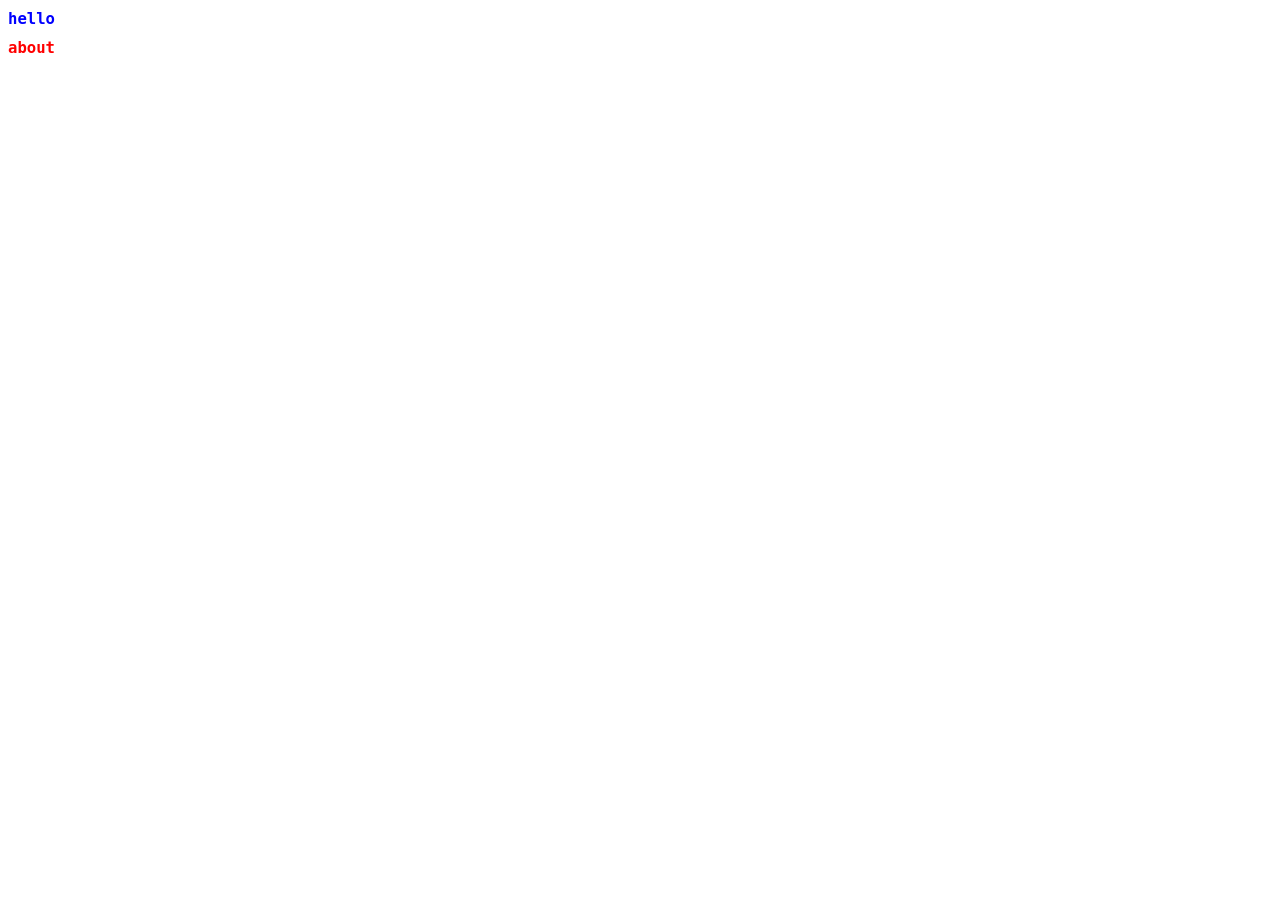
==== about.html @ c630b791 "initial message" ====
<!DOCTYPE html>
<html lang="en">
<head>
    <meta charset="UTF-8">
    <meta name="viewport" content="width=device-width, initial-scale=1.0">
    <title>Document</title>
</head>
<body>
    <h1 style="color:blue;font-size:larger;font-family:monospace;">hello</h1>
    <h1 style="color:red;font-size:larger;font-family:monospace;">about</h1>
</body>
</html>
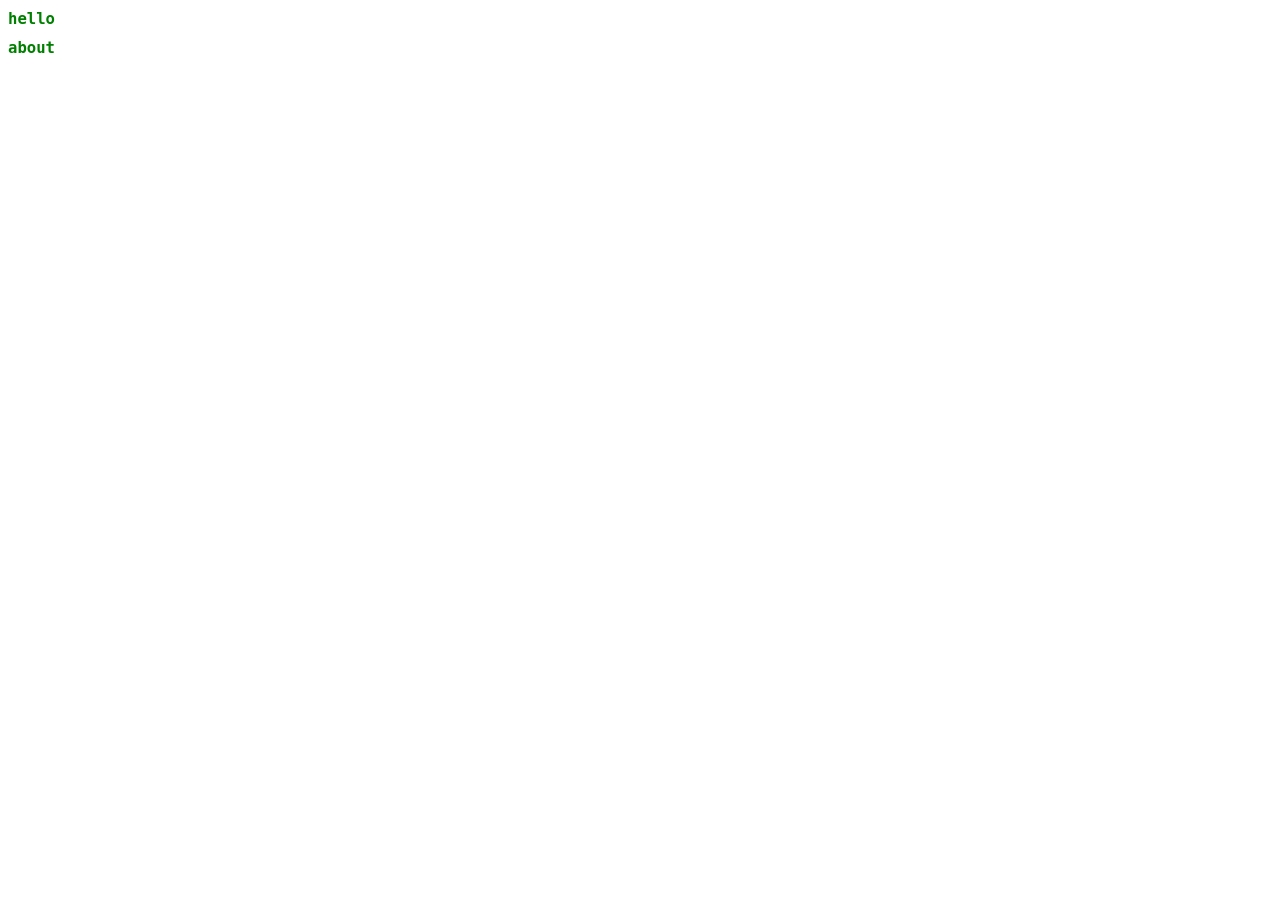
==== commit 4e2a3555: "initial message" ====
--- a/about.html
+++ b/about.html
@@ -4,9 +4,17 @@
     <meta charset="UTF-8">
     <meta name="viewport" content="width=device-width, initial-scale=1.0">
     <title>Document</title>
+    <link rel="stylesheet" href="style.css">
+    <style>
+        h1{
+            color:green;
+            font-size:larger;
+            font-family:monospace;
+        }
+    </style>
 </head>
 <body>
-    <h1 style="color:blue;font-size:larger;font-family:monospace;">hello</h1>
-    <h1 style="color:red;font-size:larger;font-family:monospace;">about</h1>
+    <h1>hello</h1>
+    <h1>about</h1>
 </body>
 </html>
--- a/style.css
+++ b/style.css
@@ -0,0 +1,5 @@
+h1{
+    color:green;
+    font-size:larger;
+    font-family:monospace;
+}
